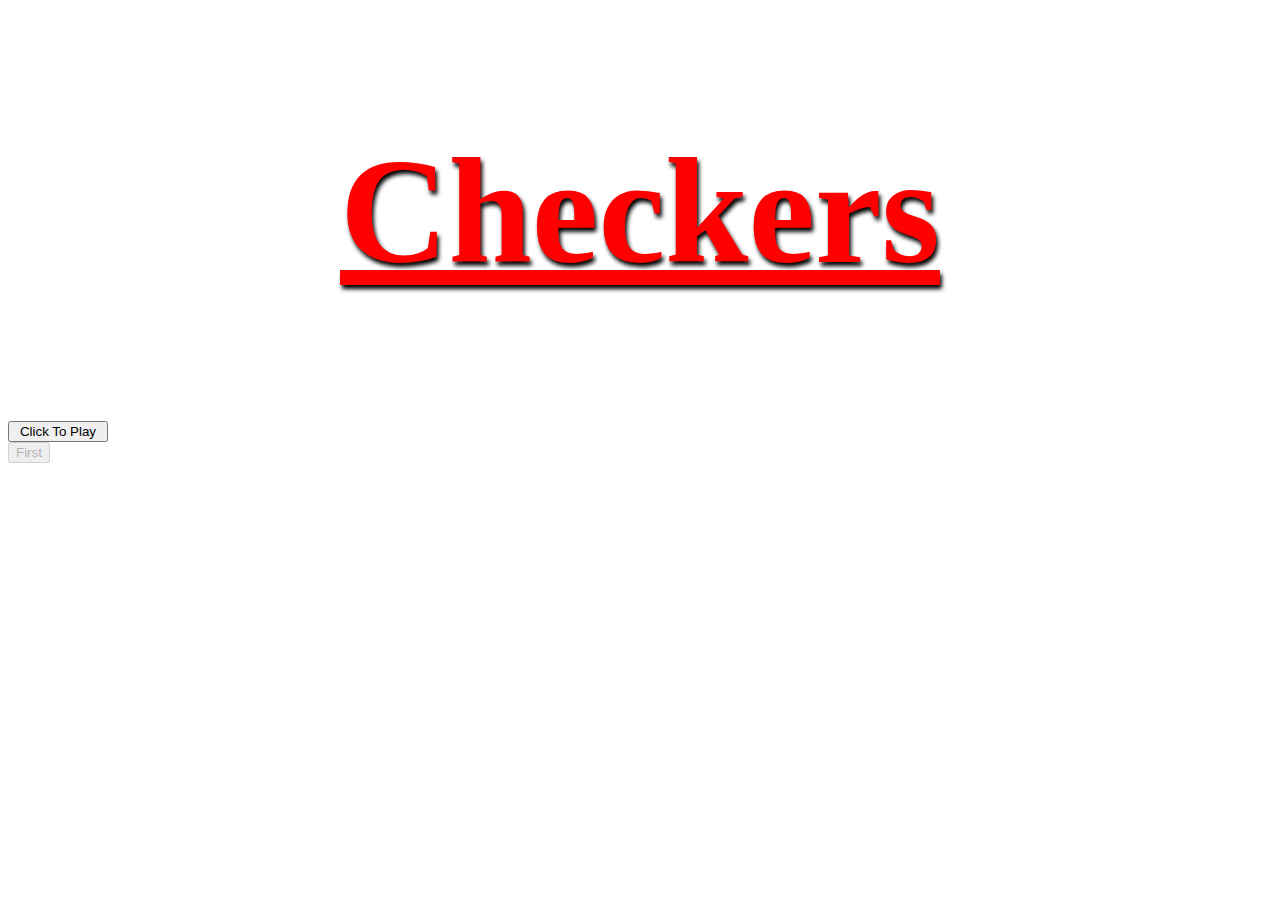
==== checkers2.html @ d44f3f21 "Add files via upload" ====
<!DOCTYPE HTML>
<html>
<head>
<script src="checkers2.js"></script>
<script src="https://ajax.googleapis.com/ajax/libs/jquery/1.12.4/jquery.min.js"></script>

	<link rel="stylesheet" type="text/css" href="checkers2.css">
</head>
<body>

<h2>Checkers</h2>
<div id="board"></div>

  <button id="play" onclick="DrawBoard()">Click To Play</button>
 <button id="first" disabled="disabled" onclick="EnableRed()">First</button>
</body>
</html>
---- checkers2.css ----
h2{
  font-size: 150px;
  color: red;
  text-decoration: underline;
  text-align: center;
  text-shadow: 2px 4px 4px black;
}
.redTile{
    display:inline-block;
	background-color: red;
    width: 100px;
    height: 100px;
    margin: -3;
    padding: 0;
    border: 0;
}
.blackTile{
   display:inline-block;
	background-color: #000000;
    width: 100px;
    height: 100px;
    margin: -3;
    padding: 0;
    border: 0;
}

.circleR{
 display: block;
 width: 60px;
 height: 60px;
 margin: 18%;
 border-radius: 50%;
  background: red;
}
.circleW{
 display: block;
 width: 60px;
 height: 60px;
 margin: 20%;
 border-radius: 50%;
  background: white;
}
#play{
  display: block;
  width: 100px;
 
}
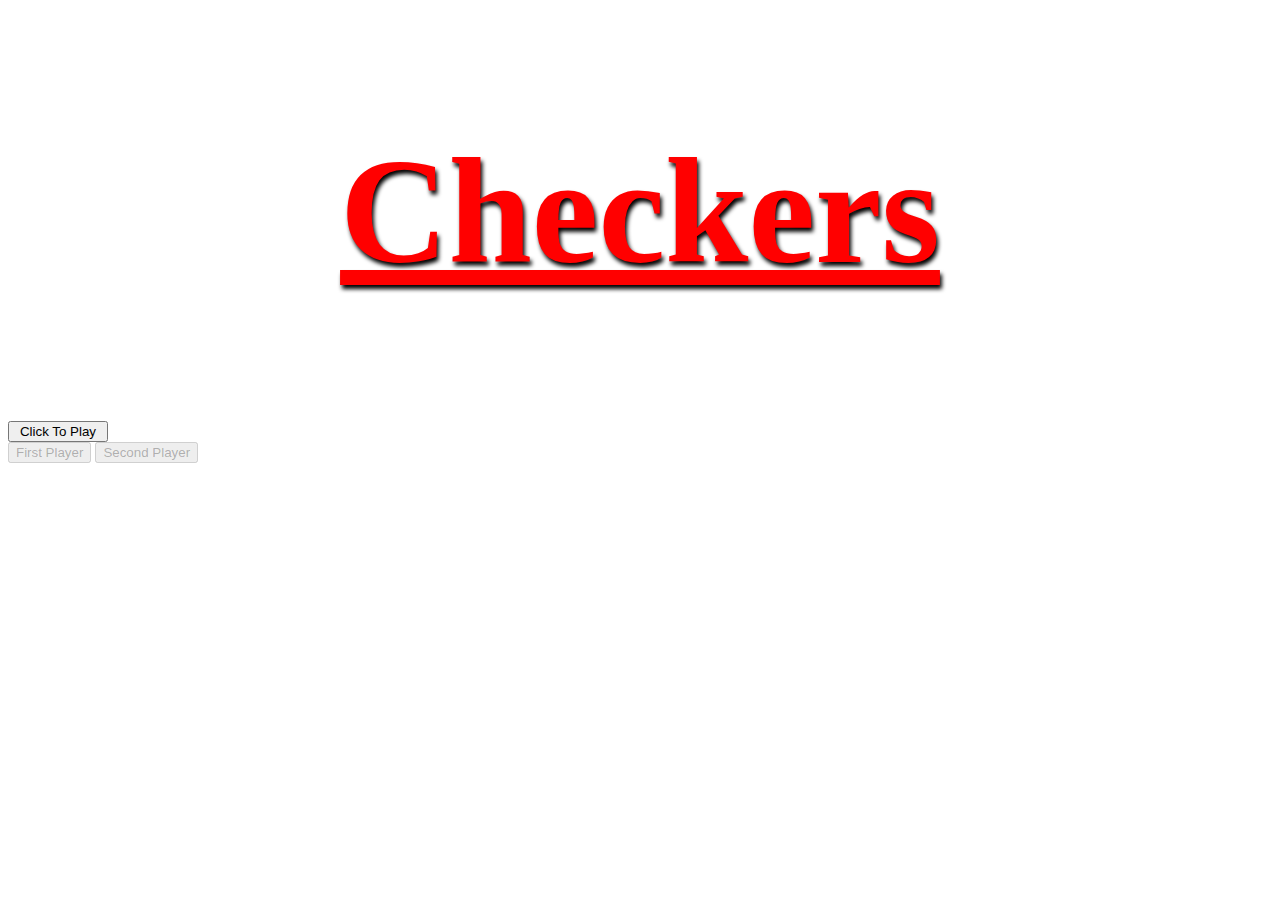
==== commit c9b81a74: "Update checkers2.html" ====
--- a/checkers2.html
+++ b/checkers2.html
@@ -12,7 +12,9 @@
 <div id="board"></div>
 
   <button id="play" onclick="DrawBoard()">Click To Play</button>
- <button id="first" disabled="disabled" onclick="EnableRed()">First</button>
+  <button id="first" disabled="disabled" onclick="EnableRed()">First Player</button>
+    <button id="second" disabled="disabled" onclick="EnableWhite()">Second Player</button>
+  <p id="test"></p>
+  <div id = "results"></div>
 </body>
 </html>
-
--- a/checkers2.css
+++ b/checkers2.css
@@ -44,4 +44,4 @@
   display: block;
   width: 100px;
  
-}+}
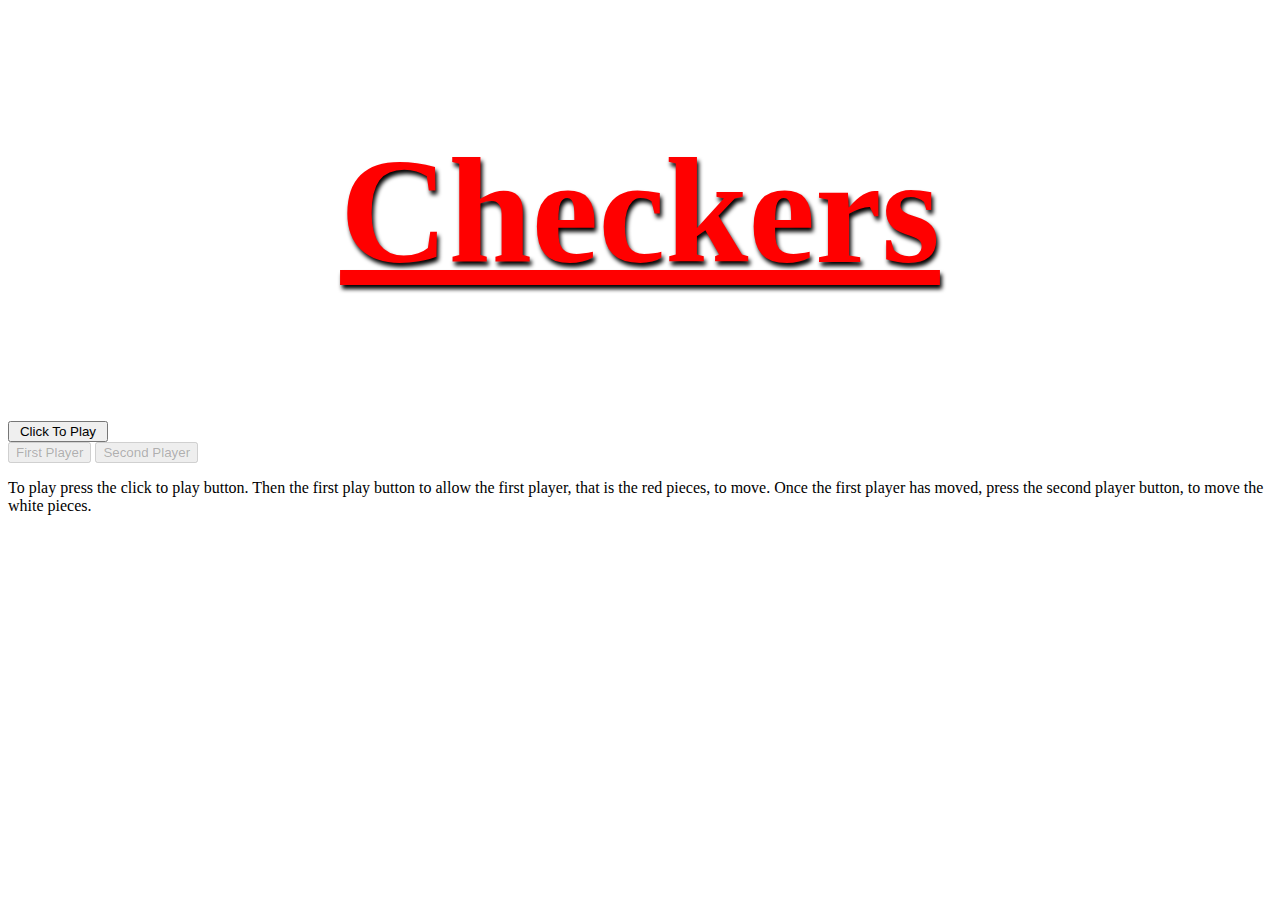
==== commit 4a0d772c: "Update checkers2.html" ====
--- a/checkers2.html
+++ b/checkers2.html
@@ -16,5 +16,9 @@
     <button id="second" disabled="disabled" onclick="EnableWhite()">Second Player</button>
   <p id="test"></p>
   <div id = "results"></div>
+	 <div><p>
+      To play press the click to play button. Then the first play button to allow the first player, that is the red pieces, to move. Once the first player has moved, press the second player button, to move the white pieces.
+    </p>
+    </div>
 </body>
 </html>
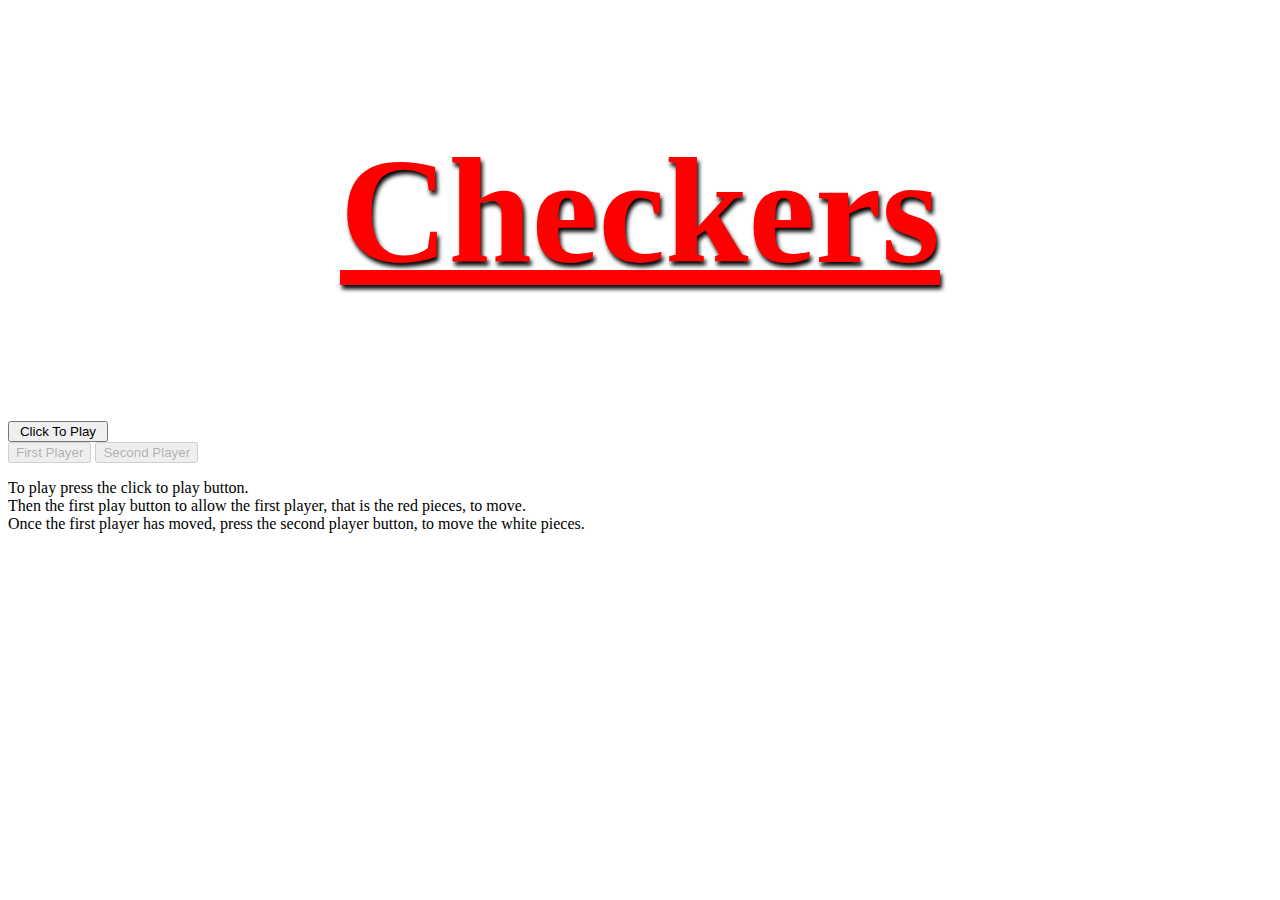
==== commit 478dbb2b: "Update checkers2.html" ====
--- a/checkers2.html
+++ b/checkers2.html
@@ -17,7 +17,7 @@
   <p id="test"></p>
   <div id = "results"></div>
 	 <div><p>
-      To play press the click to play button. Then the first play button to allow the first player, that is the red pieces, to move. Once the first player has moved, press the second player button, to move the white pieces.
+      To play press the click to play button.<br> Then the first play button to allow the first player, that is the red pieces, to move. <br>Once the first player has moved, press the second player button, to move the white pieces.
     </p>
     </div>
 </body>
